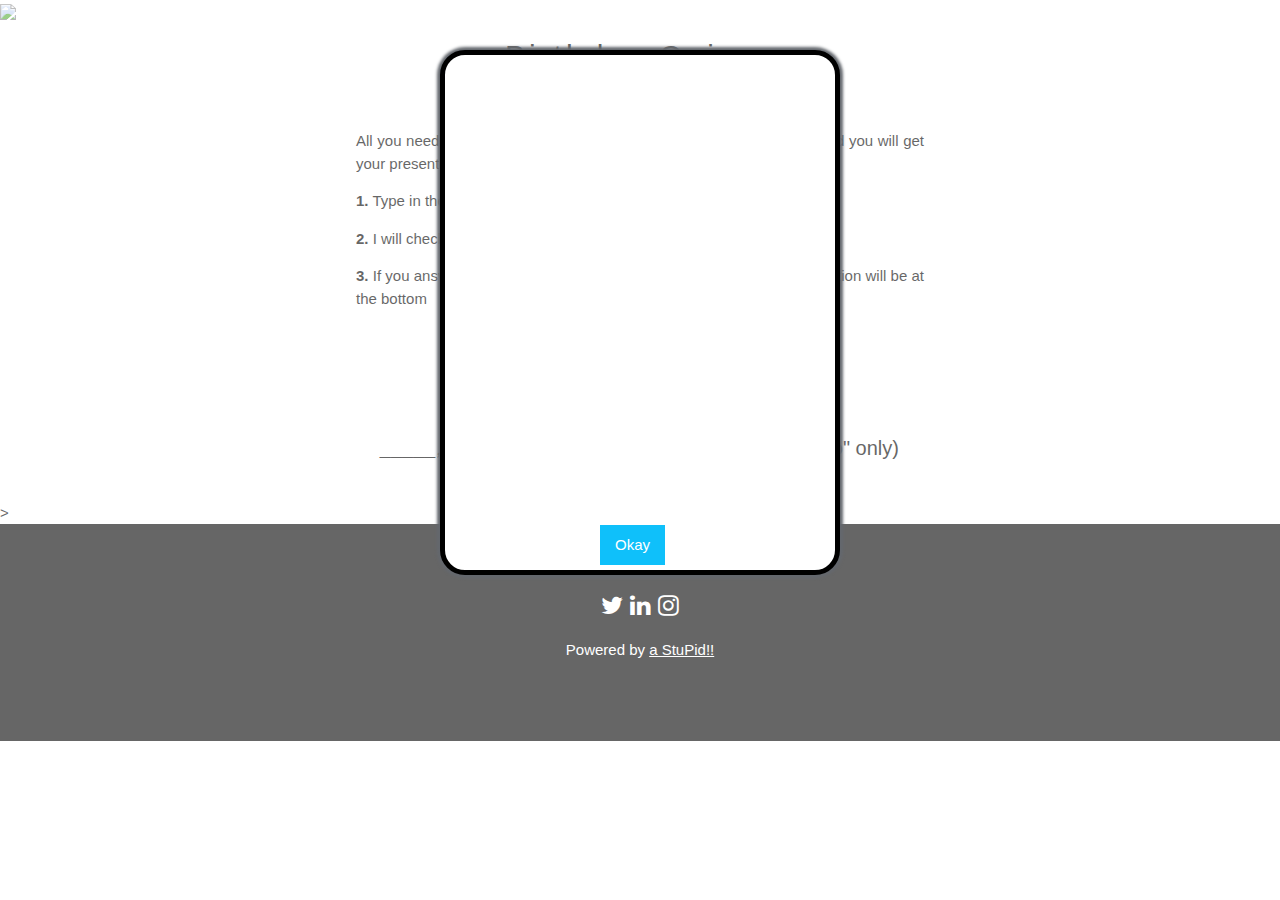
==== target/classes/index.html @ deedf8e1 "Add files via upload" ====
<!DOCTYPE html>
<html>
  <head>
<meta charset="UTF-8">
<meta name="viewport" content="width=device-width, initial-scale=1">
<link rel="stylesheet" href="index.css">
<link rel="stylesheet" href="https://cdnjs.cloudflare.com/ajax/libs/font-awesome/4.6.3/css/font-awesome.min.css">
<script src="https://ajax.googleapis.com/ajax/libs/jquery/3.3.1/jquery.min.js"></script>
<script src="index.js" type="text/javascript"></script>
</head>
<body>


<div id="ac-wrapper">
  <div id="popup">
   <button class="close" onclick="closePopUp()">Okay</button>  
  </div>
</div>

<div class="container">
  <img id="img" class="mySlides" src="http://localhost:8080/image/first.jpg"
  style="width:100%">
<div id="details" class="w3-container w3-center w3-content" style="max-width:600px">
  <h2 class="w3-wide">Birthday Quizzz</h2>
  <p class="w3-opacity"><i>Quarantine Birthday Celebration</i></p>
  <p class="w3-justify">All you need to do is keep answering the questions asked and at the end you will get your present.</p>
  <p class="w3-justify"><b>1.</b> Type in the answer and send it.</p>
  <p class="w3-justify"><b>2.</b> I will check the answer and if its right you will get next question</p>
  <p class="w3-justify"><b>3.</b> If you answer correctly the your image will get changed and next question will be at the bottom</p>  
</div>
</div>

<div class=" w3-container w3-center w3-content " style="max-width:600px" id='entry'>
    <h2 id="h" class="w3-wide">First Question</h2>
    <p class="w3-opacity"><i>An easy question</i></p>
    <h4 id="q" class="w3-center"><i>_____, Bharathi is an Idiot?</i>(Answers in "Yes" or "No" only) </h4>
    <input type="radio" class="message_pri" name="message_pri" value="Yes" onclick="document.getElementById('send').removeAttribute('disabled')"/>
    <label >Yes</label>
    <input type="radio" class="message_pri" name="message_pri" value="No" onclick="document.getElementById('send').removeAttribute('disabled')" />
    <label >No</label>
    <input id="send" type="submit" value="SEND" disabled onclick="myFunction()"/>
</div>
<div class=" w3-container w3-center w3-content hide" style="max-width:600px" id='next'>
  <h2 id="h" class="w3-wide">First Question</h2>
  <h4 id="q1" style="font-style: italic" class="w3-center">, Bharathi is an Idiot?</h4>
  <input id="v1"type="radio" class="message_pri" name="message_pri"  onclick="document.getElementById('send1').removeAttribute('disabled')"/>
  <label id="o1"></label></br>
  <input id="v2"type="radio" class="message_pri" name="message_pri"  onclick="document.getElementById('send1').removeAttribute('disabled')"/>
  <label id="o2"></label></br>
  <input id="v3"type="radio" class="message_pri" name="message_pri"  onclick="document.getElementById('send1').removeAttribute('disabled')"/>
  <label id="o3"></label></br>
  <input id="send1" type="submit" value="SEND" disabled onclick="myFunction()"/>
</div>
<div id="video" class="hide w3-center ">
<iframe Style="width: 900px; height: 506px;"  src="https://www.youtube.com/embed/UTetxq-kSc8" frameborder="0" allowfullscreen></iframe>
  </div>>

<!-- Footer -->
<footer class="w3-container w3-padding-64 w3-center w3-black w3-xlarge">
  <a href="https://twitter.com/yadavharichara1"><i class="fa fa-twitter"></i></a>
  <a href="http://linkedin.com/in/durgam-hari-charan-yadav-04898012b"><i class="fa fa-linkedin"></i></a>
  <a href="https://www.instagram.com/yadavharicharan/"><i class="fa fa-instagram"></i></a>
  <p class="w3-medium">
  Powered by <a href="images/life.jpg" target="_blank">a StuPid!!</a>
  </p>
</footer>
</body>
</html>
---- target/classes/index.css ----
/* W3.CSS 4.13 June 2019 by Jan Egil and Borge Refsnes */
html{box-sizing:border-box}*,*:before,*:after{box-sizing:inherit}
/* Extract from normalize.css by Nicolas Gallagher and Jonathan Neal git.io/normalize */
html{-ms-text-size-adjust:100%;-webkit-text-size-adjust:100%}body{margin:0}
article,aside,details,figcaption,figure,footer,header,main,menu,nav,section{display:block}summary{display:list-item}
audio,canvas,progress,video{display:inline-block}progress{vertical-align:baseline}
audio:not([controls]){display:none;height:0}[hidden],template{display:none}
a{background-color:transparent}a:active,a:hover{outline-width:0}
abbr[title]{border-bottom:none;text-decoration:underline;text-decoration:underline dotted}
b,strong{font-weight:bolder}dfn{font-style:italic}mark{background:#ff0;color:#000}
small{font-size:80%}sub,sup{font-size:75%;line-height:0;position:relative;vertical-align:baseline}
sub{bottom:-0.25em}sup{top:-0.5em}figure{margin:1em 40px}img{border-style:none}
code,kbd,pre,samp{font-family:monospace,monospace;font-size:1em}hr{box-sizing:content-box;height:0;overflow:visible}
button,input,select,textarea,optgroup{font:inherit;margin:0}optgroup{font-weight:bold}
button,input{overflow:visible}button,select{text-transform:none}
button,[type=button],[type=reset],[type=submit]{-webkit-appearance:button}
button::-moz-focus-inner,[type=button]::-moz-focus-inner,[type=reset]::-moz-focus-inner,[type=submit]::-moz-focus-inner{border-style:none;padding:0}
button:-moz-focusring,[type=button]:-moz-focusring,[type=reset]:-moz-focusring,[type=submit]:-moz-focusring{outline:1px dotted ButtonText}
fieldset{border:1px solid #c0c0c0;margin:0 2px;padding:.35em .625em .75em}
legend{color:inherit;display:table;max-width:100%;padding:0;white-space:normal}textarea{overflow:auto}
[type=checkbox],[type=radio]{padding:0}
[type=number]::-webkit-inner-spin-button,[type=number]::-webkit-outer-spin-button{height:auto}
[type=search]{-webkit-appearance:textfield;outline-offset:-2px}
[type=search]::-webkit-search-decoration{-webkit-appearance:none}
::-webkit-file-upload-button{-webkit-appearance:button;font:inherit}
/* End extract */
html,body{font-family:Verdana,sans-serif;font-size:15px;line-height:1.5}html{overflow-x:hidden}
h1{font-size:36px}h2{font-size:30px}h3{font-size:24px}h4{font-size:20px}h5{font-size:18px}h6{font-size:16px}.w3-serif{font-family:serif}
h1,h2,h3,h4,h5,h6{font-family:"Segoe UI",Arial,sans-serif;font-weight:400;margin:10px 0}.w3-wide{letter-spacing:4px}
hr{border:0;border-top:1px solid #eee;margin:20px 0}
.w3-image{max-width:100%;height:auto}img{vertical-align:middle}a{color:inherit}
.w3-table,.w3-table-all{border-collapse:collapse;border-spacing:0;width:100%;display:table}.w3-table-all{border:1px solid #ccc}
.w3-bordered tr,.w3-table-all tr{border-bottom:1px solid #ddd}.w3-striped tbody tr:nth-child(even){background-color:#f1f1f1}
.w3-table-all tr:nth-child(odd){background-color:#fff}.w3-table-all tr:nth-child(even){background-color:#f1f1f1}
.w3-hoverable tbody tr:hover,.w3-ul.w3-hoverable li:hover{background-color:#ccc}.w3-centered tr th,.w3-centered tr td{text-align:center}
.w3-table td,.w3-table th,.w3-table-all td,.w3-table-all th{padding:8px 8px;display:table-cell;text-align:left;vertical-align:top}
.w3-table th:first-child,.w3-table td:first-child,.w3-table-all th:first-child,.w3-table-all td:first-child{padding-left:16px}
.w3-btn,.w3-button{border:none;display:inline-block;padding:8px 16px;vertical-align:middle;overflow:hidden;text-decoration:none;color:inherit;background-color:inherit;text-align:center;cursor:pointer;white-space:nowrap}
.w3-btn:hover{box-shadow:0 8px 16px 0 rgba(0,0,0,0.2),0 6px 20px 0 rgba(0,0,0,0.19)}
.w3-btn,.w3-button{-webkit-touch-callout:none;-webkit-user-select:none;-khtml-user-select:none;-moz-user-select:none;-ms-user-select:none;user-select:none}   
.w3-disabled,.w3-btn:disabled,.w3-button:disabled{cursor:not-allowed;opacity:0.3}.w3-disabled *,:disabled *{pointer-events:none}
.w3-btn.w3-disabled:hover,.w3-btn:disabled:hover{box-shadow:none}
.w3-badge,.w3-tag{background-color:#000;color:#fff;display:inline-block;padding-left:8px;padding-right:8px;text-align:center}.w3-badge{border-radius:50%}
.w3-ul{list-style-type:none;padding:0;margin:0}.w3-ul li{padding:8px 16px;border-bottom:1px solid #ddd}.w3-ul li:last-child{border-bottom:none}
.w3-tooltip,.w3-display-container{position:relative}.w3-tooltip .w3-text{display:none}.w3-tooltip:hover .w3-text{display:inline-block}
.w3-ripple:active{opacity:0.5}.w3-ripple{transition:opacity 0s}
.w3-input{padding:8px;display:block;border:none;border-bottom:1px solid #ccc;width:100%}
.w3-select{padding:9px 0;width:100%;border:none;border-bottom:1px solid #ccc}
.w3-dropdown-click,.w3-dropdown-hover{position:relative;display:inline-block;cursor:pointer}
.w3-dropdown-hover:hover .w3-dropdown-content{display:block}
.w3-dropdown-hover:first-child,.w3-dropdown-click:hover{background-color:#ccc;color:#000}
.w3-dropdown-hover:hover > .w3-button:first-child,.w3-dropdown-click:hover > .w3-button:first-child{background-color:#ccc;color:#000}
.w3-dropdown-content{cursor:auto;color:#000;background-color:#fff;display:none;position:absolute;min-width:160px;margin:0;padding:0;z-index:1}
.w3-check,.w3-radio{width:24px;height:24px;position:relative;top:6px}
.w3-sidebar{height:100%;width:200px;background-color:#fff;position:fixed!important;z-index:1;overflow:auto}
.w3-bar-block .w3-dropdown-hover,.w3-bar-block .w3-dropdown-click{width:100%}
.w3-bar-block .w3-dropdown-hover .w3-dropdown-content,.w3-bar-block .w3-dropdown-click .w3-dropdown-content{min-width:100%}
.w3-bar-block .w3-dropdown-hover .w3-button,.w3-bar-block .w3-dropdown-click .w3-button{width:100%;text-align:left;padding:8px 16px}
.w3-main,#main{transition:margin-left .4s}
.w3-modal{z-index:3;display:none;padding-top:100px;position:fixed;left:0;top:0;width:100%;height:100%;overflow:auto;background-color:rgb(0,0,0);background-color:rgba(0,0,0,0.4)}
.w3-modal-content{margin:auto;background-color:#fff;position:relative;padding:0;outline:0;width:600px}
.w3-bar{width:100%;overflow:hidden}.w3-center .w3-bar{display:inline-block;width:auto}
.w3-bar .w3-bar-item{padding:8px 16px;float:left;width:auto;border:none;display:block;outline:0}
.w3-bar .w3-dropdown-hover,.w3-bar .w3-dropdown-click{position:static;float:left}
.w3-bar .w3-button{white-space:normal}
.w3-bar-block .w3-bar-item{width:100%;display:block;padding:8px 16px;text-align:left;border:none;white-space:normal;float:none;outline:0}
.w3-bar-block.w3-center .w3-bar-item{text-align:center}.w3-block{display:block;width:100%}
.w3-responsive{display:block;overflow-x:auto}
.w3-container:after,.w3-container:before,.w3-panel:after,.w3-panel:before,.w3-row:after,.w3-row:before,.w3-row-padding:after,.w3-row-padding:before,
.w3-cell-row:before,.w3-cell-row:after,.w3-clear:after,.w3-clear:before,.w3-bar:before,.w3-bar:after{content:"";display:table;clear:both}
.w3-col,.w3-half,.w3-third,.w3-twothird,.w3-threequarter,.w3-quarter{float:left;width:100%}
.w3-col.s1{width:8.33333%}.w3-col.s2{width:16.66666%}.w3-col.s3{width:24.99999%}.w3-col.s4{width:33.33333%}
.w3-col.s5{width:41.66666%}.w3-col.s6{width:49.99999%}.w3-col.s7{width:58.33333%}.w3-col.s8{width:66.66666%}
.w3-col.s9{width:74.99999%}.w3-col.s10{width:83.33333%}.w3-col.s11{width:91.66666%}.w3-col.s12{width:99.99999%}
@media (min-width:601px){.w3-col.m1{width:8.33333%}.w3-col.m2{width:16.66666%}.w3-col.m3,.w3-quarter{width:24.99999%}.w3-col.m4,.w3-third{width:33.33333%}
.w3-col.m5{width:41.66666%}.w3-col.m6,.w3-half{width:49.99999%}.w3-col.m7{width:58.33333%}.w3-col.m8,.w3-twothird{width:66.66666%}
.w3-col.m9,.w3-threequarter{width:74.99999%}.w3-col.m10{width:83.33333%}.w3-col.m11{width:91.66666%}.w3-col.m12{width:99.99999%}}
@media (min-width:993px){.w3-col.l1{width:8.33333%}.w3-col.l2{width:16.66666%}.w3-col.l3{width:24.99999%}.w3-col.l4{width:33.33333%}
.w3-col.l5{width:41.66666%}.w3-col.l6{width:49.99999%}.w3-col.l7{width:58.33333%}.w3-col.l8{width:66.66666%}
.w3-col.l9{width:74.99999%}.w3-col.l10{width:83.33333%}.w3-col.l11{width:91.66666%}.w3-col.l12{width:99.99999%}}
.w3-rest{overflow:hidden}.w3-stretch{margin-left:-16px;margin-right:-16px}
.w3-content,.w3-auto{margin-left:auto;margin-right:auto}.w3-content{max-width:980px}.w3-auto{max-width:1140px}
.w3-cell-row{display:table;width:100%}.w3-cell{display:table-cell}
.w3-cell-top{vertical-align:top}.w3-cell-middle{vertical-align:middle}.w3-cell-bottom{vertical-align:bottom}
.w3-hide{display:none!important}.w3-show-block,.w3-show{display:block!important}.w3-show-inline-block{display:inline-block!important}
@media (max-width:1205px){.w3-auto{max-width:95%}}
@media (max-width:600px){.w3-modal-content{margin:0 10px;width:auto!important}.w3-modal{padding-top:30px}
.w3-dropdown-hover.w3-mobile .w3-dropdown-content,.w3-dropdown-click.w3-mobile .w3-dropdown-content{position:relative}	
.w3-hide-small{display:none!important}.w3-mobile{display:block;width:100%!important}.w3-bar-item.w3-mobile,.w3-dropdown-hover.w3-mobile,.w3-dropdown-click.w3-mobile{text-align:center}
.w3-dropdown-hover.w3-mobile,.w3-dropdown-hover.w3-mobile .w3-btn,.w3-dropdown-hover.w3-mobile .w3-button,.w3-dropdown-click.w3-mobile,.w3-dropdown-click.w3-mobile .w3-btn,.w3-dropdown-click.w3-mobile .w3-button{width:100%}}
@media (max-width:768px){.w3-modal-content{width:500px}.w3-modal{padding-top:50px}}
@media (min-width:993px){.w3-modal-content{width:900px}.w3-hide-large{display:none!important}.w3-sidebar.w3-collapse{display:block!important}}
@media (max-width:992px) and (min-width:601px){.w3-hide-medium{display:none!important}}
@media (max-width:992px){.w3-sidebar.w3-collapse{display:none}.w3-main{margin-left:0!important;margin-right:0!important}.w3-auto{max-width:100%}}
.w3-top,.w3-bottom{position:fixed;width:100%;z-index:1}.w3-top{top:0}.w3-bottom{bottom:0}
.w3-overlay{position:fixed;display:none;width:100%;height:100%;top:0;left:0;right:0;bottom:0;background-color:rgba(0,0,0,0.5);z-index:2}
.w3-display-topleft{position:absolute;left:0;top:0}.w3-display-topright{position:absolute;right:0;top:0}
.w3-display-bottomleft{position:absolute;left:0;bottom:0}.w3-display-bottomright{position:absolute;right:0;bottom:0}
.w3-display-middle{position:absolute;top:50%;left:50%;transform:translate(-50%,-50%);-ms-transform:translate(-50%,-50%)}
.w3-display-left{position:absolute;top:50%;left:0%;transform:translate(0%,-50%);-ms-transform:translate(-0%,-50%)}
.w3-display-right{position:absolute;top:50%;right:0%;transform:translate(0%,-50%);-ms-transform:translate(0%,-50%)}
.w3-display-topmiddle{position:absolute;left:50%;top:0;transform:translate(-50%,0%);-ms-transform:translate(-50%,0%)}
.w3-display-bottommiddle{position:absolute;left:50%;bottom:0;transform:translate(-50%,0%);-ms-transform:translate(-50%,0%)}
.w3-display-container:hover .w3-display-hover{display:block}.w3-display-container:hover span.w3-display-hover{display:inline-block}.w3-display-hover{display:none}
.w3-display-position{position:absolute}
.w3-circle{border-radius:50%}
.w3-round-small{border-radius:2px}.w3-round,.w3-round-medium{border-radius:4px}.w3-round-large{border-radius:8px}.w3-round-xlarge{border-radius:16px}.w3-round-xxlarge{border-radius:32px}
.w3-row-padding,.w3-row-padding>.w3-half,.w3-row-padding>.w3-third,.w3-row-padding>.w3-twothird,.w3-row-padding>.w3-threequarter,.w3-row-padding>.w3-quarter,.w3-row-padding>.w3-col{padding:0 8px}
.w3-container,.w3-panel{padding:0.01em 16px}.w3-panel{margin-top:16px;margin-bottom:16px}
.w3-code,.w3-codespan{font-family:Consolas,"courier new";font-size:16px}
.w3-code{width:auto;background-color:#fff;padding:8px 12px;border-left:4px solid #4CAF50;word-wrap:break-word}
.w3-codespan{color:crimson;background-color:#f1f1f1;padding-left:4px;padding-right:4px;font-size:110%}
.w3-card,.w3-card-2{box-shadow:0 2px 5px 0 rgba(0,0,0,0.16),0 2px 10px 0 rgba(0,0,0,0.12)}
.w3-card-4,.w3-hover-shadow:hover{box-shadow:0 4px 10px 0 rgba(0,0,0,0.2),0 4px 20px 0 rgba(0,0,0,0.19)}
.w3-spin{animation:w3-spin 2s infinite linear}@keyframes w3-spin{0%{transform:rotate(0deg)}100%{transform:rotate(359deg)}}
.w3-animate-fading{animation:fading 10s infinite}@keyframes fading{0%{opacity:0}50%{opacity:1}100%{opacity:0}}
.w3-animate-opacity{animation:opac 0.8s}@keyframes opac{from{opacity:0} to{opacity:1}}
.w3-animate-top{position:relative;animation:animatetop 0.4s}@keyframes animatetop{from{top:-300px;opacity:0} to{top:0;opacity:1}}
.w3-animate-left{position:relative;animation:animateleft 0.4s}@keyframes animateleft{from{left:-300px;opacity:0} to{left:0;opacity:1}}
.w3-animate-right{position:relative;animation:animateright 0.4s}@keyframes animateright{from{right:-300px;opacity:0} to{right:0;opacity:1}}
.w3-animate-bottom{position:relative;animation:animatebottom 0.4s}@keyframes animatebottom{from{bottom:-300px;opacity:0} to{bottom:0;opacity:1}}
.w3-animate-zoom {animation:animatezoom 0.6s}@keyframes animatezoom{from{transform:scale(0)} to{transform:scale(1)}}
.w3-animate-input{transition:width 0.4s ease-in-out}.w3-animate-input:focus{width:100%!important}
.w3-opacity,.w3-hover-opacity:hover{opacity:0.60}.w3-opacity-off,.w3-hover-opacity-off:hover{opacity:1}
.w3-opacity-max{opacity:0.25}.w3-opacity-min{opacity:0.75}
.w3-greyscale-max,.w3-grayscale-max,.w3-hover-greyscale:hover,.w3-hover-grayscale:hover{filter:grayscale(100%)}
.w3-greyscale,.w3-grayscale{filter:grayscale(75%)}.w3-greyscale-min,.w3-grayscale-min{filter:grayscale(50%)}
.w3-sepia{filter:sepia(75%)}.w3-sepia-max,.w3-hover-sepia:hover{filter:sepia(100%)}.w3-sepia-min{filter:sepia(50%)}
.w3-tiny{font-size:10px!important}.w3-small{font-size:12px!important}.w3-medium{font-size:15px!important}.w3-large{font-size:18px!important}
.w3-xlarge{font-size:24px!important}.w3-xxlarge{font-size:36px!important}.w3-xxxlarge{font-size:48px!important}.w3-jumbo{font-size:64px!important}
.w3-left-align{text-align:left!important}.w3-right-align{text-align:right!important}.w3-justify{text-align:justify!important}.w3-center{text-align:center!important}
.w3-border-0{border:0!important}.w3-border{border:1px solid #ccc!important}
.w3-border-top{border-top:1px solid #ccc!important}.w3-border-bottom{border-bottom:1px solid #ccc!important}
.w3-border-left{border-left:1px solid #ccc!important}.w3-border-right{border-right:1px solid #ccc!important}
.w3-topbar{border-top:6px solid #ccc!important}.w3-bottombar{border-bottom:6px solid #ccc!important}
.w3-leftbar{border-left:6px solid #ccc!important}.w3-rightbar{border-right:6px solid #ccc!important}
.w3-section,.w3-code{margin-top:16px!important;margin-bottom:16px!important}
.w3-margin{margin:16px!important}.w3-margin-top{margin-top:16px!important}.w3-margin-bottom{margin-bottom:16px!important}
.w3-margin-left{margin-left:16px!important}.w3-margin-right{margin-right:16px!important}
.w3-padding-small{padding:4px 8px!important}.w3-padding{padding:8px 16px!important}.w3-padding-large{padding:12px 24px!important}
.w3-padding-16{padding-top:16px!important;padding-bottom:16px!important}.w3-padding-24{padding-top:24px!important;padding-bottom:24px!important}
.w3-padding-32{padding-top:32px!important;padding-bottom:32px!important}.w3-padding-48{padding-top:48px!important;padding-bottom:48px!important}
.w3-padding-64{padding-top:64px!important;padding-bottom:64px!important}
.w3-left{float:left!important}.w3-right{float:right!important}
.w3-button:hover{color:#000!important;background-color:#ccc!important}
.w3-transparent,.w3-hover-none:hover{background-color:transparent!important}
.w3-hover-none:hover{box-shadow:none!important}
/* Colors */
.w3-amber,.w3-hover-amber:hover{color:#000!important;background-color:#ffc107!important}
.w3-aqua,.w3-hover-aqua:hover{color:#000!important;background-color:#00ffff!important}
.w3-blue,.w3-hover-blue:hover{color:#fff!important;background-color:#2196F3!important}
.w3-light-blue,.w3-hover-light-blue:hover{color:#000!important;background-color:#87CEEB!important}
.w3-brown,.w3-hover-brown:hover{color:#fff!important;background-color:#795548!important}
.w3-cyan,.w3-hover-cyan:hover{color:#000!important;background-color:#00bcd4!important}
.w3-blue-grey,.w3-hover-blue-grey:hover,.w3-blue-gray,.w3-hover-blue-gray:hover{color:#fff!important;background-color:#607d8b!important}
.w3-green,.w3-hover-green:hover{color:#fff!important;background-color:#4CAF50!important}
.w3-light-green,.w3-hover-light-green:hover{color:#000!important;background-color:#8bc34a!important}
.w3-indigo,.w3-hover-indigo:hover{color:#fff!important;background-color:#3f51b5!important}
.w3-khaki,.w3-hover-khaki:hover{color:#000!important;background-color:#f0e68c!important}
.w3-lime,.w3-hover-lime:hover{color:#000!important;background-color:#cddc39!important}
.w3-orange,.w3-hover-orange:hover{color:#000!important;background-color:#ff9800!important}
.w3-deep-orange,.w3-hover-deep-orange:hover{color:#fff!important;background-color:#ff5722!important}
.w3-pink,.w3-hover-pink:hover{color:#fff!important;background-color:#e91e63!important}
.w3-purple,.w3-hover-purple:hover{color:#fff!important;background-color:#9c27b0!important}
.w3-deep-purple,.w3-hover-deep-purple:hover{color:#fff!important;background-color:#673ab7!important}
.w3-red,.w3-hover-red:hover{color:#fff!important;background-color:#f44336!important}
.w3-sand,.w3-hover-sand:hover{color:#000!important;background-color:#fdf5e6!important}
.w3-teal,.w3-hover-teal:hover{color:#fff!important;background-color:#009688!important}
.w3-yellow,.w3-hover-yellow:hover{color:#000!important;background-color:#ffeb3b!important}
.w3-white,.w3-hover-white:hover{color:#000!important;background-color:#fff!important}
.w3-black,.w3-hover-black:hover{color:#fff!important;background-color:#000!important}
.w3-grey,.w3-hover-grey:hover,.w3-gray,.w3-hover-gray:hover{color:#000!important;background-color:#9e9e9e!important}
.w3-light-grey,.w3-hover-light-grey:hover,.w3-light-gray,.w3-hover-light-gray:hover{color:#000!important;background-color:#f1f1f1!important}
.w3-dark-grey,.w3-hover-dark-grey:hover,.w3-dark-gray,.w3-hover-dark-gray:hover{color:#fff!important;background-color:#616161!important}
.w3-pale-red,.w3-hover-pale-red:hover{color:#000!important;background-color:#ffdddd!important}
.w3-pale-green,.w3-hover-pale-green:hover{color:#000!important;background-color:#ddffdd!important}
.w3-pale-yellow,.w3-hover-pale-yellow:hover{color:#000!important;background-color:#ffffcc!important}
.w3-pale-blue,.w3-hover-pale-blue:hover{color:#000!important;background-color:#ddffff!important}
.w3-text-amber,.w3-hover-text-amber:hover{color:#ffc107!important}
.w3-text-aqua,.w3-hover-text-aqua:hover{color:#00ffff!important}
.w3-text-blue,.w3-hover-text-blue:hover{color:#2196F3!important}
.w3-text-light-blue,.w3-hover-text-light-blue:hover{color:#87CEEB!important}
.w3-text-brown,.w3-hover-text-brown:hover{color:#795548!important}
.w3-text-cyan,.w3-hover-text-cyan:hover{color:#00bcd4!important}
.w3-text-blue-grey,.w3-hover-text-blue-grey:hover,.w3-text-blue-gray,.w3-hover-text-blue-gray:hover{color:#607d8b!important}
.w3-text-green,.w3-hover-text-green:hover{color:#4CAF50!important}
.w3-text-light-green,.w3-hover-text-light-green:hover{color:#8bc34a!important}
.w3-text-indigo,.w3-hover-text-indigo:hover{color:#3f51b5!important}
.w3-text-khaki,.w3-hover-text-khaki:hover{color:#b4aa50!important}
.w3-text-lime,.w3-hover-text-lime:hover{color:#cddc39!important}
.w3-text-orange,.w3-hover-text-orange:hover{color:#ff9800!important}
.w3-text-deep-orange,.w3-hover-text-deep-orange:hover{color:#ff5722!important}
.w3-text-pink,.w3-hover-text-pink:hover{color:#e91e63!important}
.w3-text-purple,.w3-hover-text-purple:hover{color:#9c27b0!important}
.w3-text-deep-purple,.w3-hover-text-deep-purple:hover{color:#673ab7!important}
.w3-text-red,.w3-hover-text-red:hover{color:#f44336!important}
.w3-text-sand,.w3-hover-text-sand:hover{color:#fdf5e6!important}
.w3-text-teal,.w3-hover-text-teal:hover{color:#009688!important}
.w3-text-yellow,.w3-hover-text-yellow:hover{color:#d2be0e!important}
.w3-text-white,.w3-hover-text-white:hover{color:#fff!important}
.w3-text-black,.w3-hover-text-black:hover{color:#000!important}
.w3-text-grey,.w3-hover-text-grey:hover,.w3-text-gray,.w3-hover-text-gray:hover{color:#757575!important}
.w3-text-light-grey,.w3-hover-text-light-grey:hover,.w3-text-light-gray,.w3-hover-text-light-gray:hover{color:#f1f1f1!important}
.w3-text-dark-grey,.w3-hover-text-dark-grey:hover,.w3-text-dark-gray,.w3-hover-text-dark-gray:hover{color:#3a3a3a!important}
.w3-border-amber,.w3-hover-border-amber:hover{border-color:#ffc107!important}
.w3-border-aqua,.w3-hover-border-aqua:hover{border-color:#00ffff!important}
.w3-border-blue,.w3-hover-border-blue:hover{border-color:#2196F3!important}
.w3-border-light-blue,.w3-hover-border-light-blue:hover{border-color:#87CEEB!important}
.w3-border-brown,.w3-hover-border-brown:hover{border-color:#795548!important}
.w3-border-cyan,.w3-hover-border-cyan:hover{border-color:#00bcd4!important}
.w3-border-blue-grey,.w3-hover-border-blue-grey:hover,.w3-border-blue-gray,.w3-hover-border-blue-gray:hover{border-color:#607d8b!important}
.w3-border-green,.w3-hover-border-green:hover{border-color:#4CAF50!important}
.w3-border-light-green,.w3-hover-border-light-green:hover{border-color:#8bc34a!important}
.w3-border-indigo,.w3-hover-border-indigo:hover{border-color:#3f51b5!important}
.w3-border-khaki,.w3-hover-border-khaki:hover{border-color:#f0e68c!important}
.w3-border-lime,.w3-hover-border-lime:hover{border-color:#cddc39!important}
.w3-border-orange,.w3-hover-border-orange:hover{border-color:#ff9800!important}
.w3-border-deep-orange,.w3-hover-border-deep-orange:hover{border-color:#ff5722!important}
.w3-border-pink,.w3-hover-border-pink:hover{border-color:#e91e63!important}
.w3-border-purple,.w3-hover-border-purple:hover{border-color:#9c27b0!important}
.w3-border-deep-purple,.w3-hover-border-deep-purple:hover{border-color:#673ab7!important}
.w3-border-red,.w3-hover-border-red:hover{border-color:#f44336!important}
.w3-border-sand,.w3-hover-border-sand:hover{border-color:#fdf5e6!important}
.w3-border-teal,.w3-hover-border-teal:hover{border-color:#009688!important}
.w3-border-yellow,.w3-hover-border-yellow:hover{border-color:#ffeb3b!important}
.w3-border-white,.w3-hover-border-white:hover{border-color:#fff!important}
.w3-border-black,.w3-hover-border-black:hover{border-color:#000!important}
.w3-border-grey,.w3-hover-border-grey:hover,.w3-border-gray,.w3-hover-border-gray:hover{border-color:#9e9e9e!important}
.w3-border-light-grey,.w3-hover-border-light-grey:hover,.w3-border-light-gray,.w3-hover-border-light-gray:hover{border-color:#f1f1f1!important}
.w3-border-dark-grey,.w3-hover-border-dark-grey:hover,.w3-border-dark-gray,.w3-hover-border-dark-gray:hover{border-color:#616161!important}
.w3-border-pale-red,.w3-hover-border-pale-red:hover{border-color:#ffe7e7!important}.w3-border-pale-green,.w3-hover-border-pale-green:hover{border-color:#e7ffe7!important}
.w3-border-pale-yellow,.w3-hover-border-pale-yellow:hover{border-color:#ffffcc!important}.w3-border-pale-blue,.w3-hover-border-pale-blue:hover{border-color:#e7ffff!important}

#ac-wrapper {
    position: fixed;
    top: 0;
    left: 0;
    width: 100%;
    height: 100%;
    background: rgba(255,255,255,.4);
    z-index: 1001;
    }
    #popup{
    width: 400px;
    height: 525px;
    background-image: url('http://localhost:8080/image/Party.jpg');
    background-size: 400px 475px;
    background-color: white;
    border: 5px solid #000;
    margin: 0 auto ;
    background-repeat: no-repeat;
    border-radius: 25px;
    -moz-border-radius: 25px;
    -webkit-border-radius: 25px;
    box-shadow: #64686e 0px 0px 3px 3px;
    -moz-box-shadow: #64686e 0px 0px 3px 3px;
    -webkit-box-shadow: #64686e 0px 0px 3px 3px;
    position: relative;
    top: 50px;
    }
    #popupText{
        color: white;
    }
    .close{
        position: absolute;
        bottom: 5px;
        left: 50%;
        margin-left: -40px;
        background-color: #0fc0fa;
        font-size: 1rem;
        padding: 0.6rem 1rem;
        color: white;
        border: none;
    }
    .hide{
        display: none;
    }
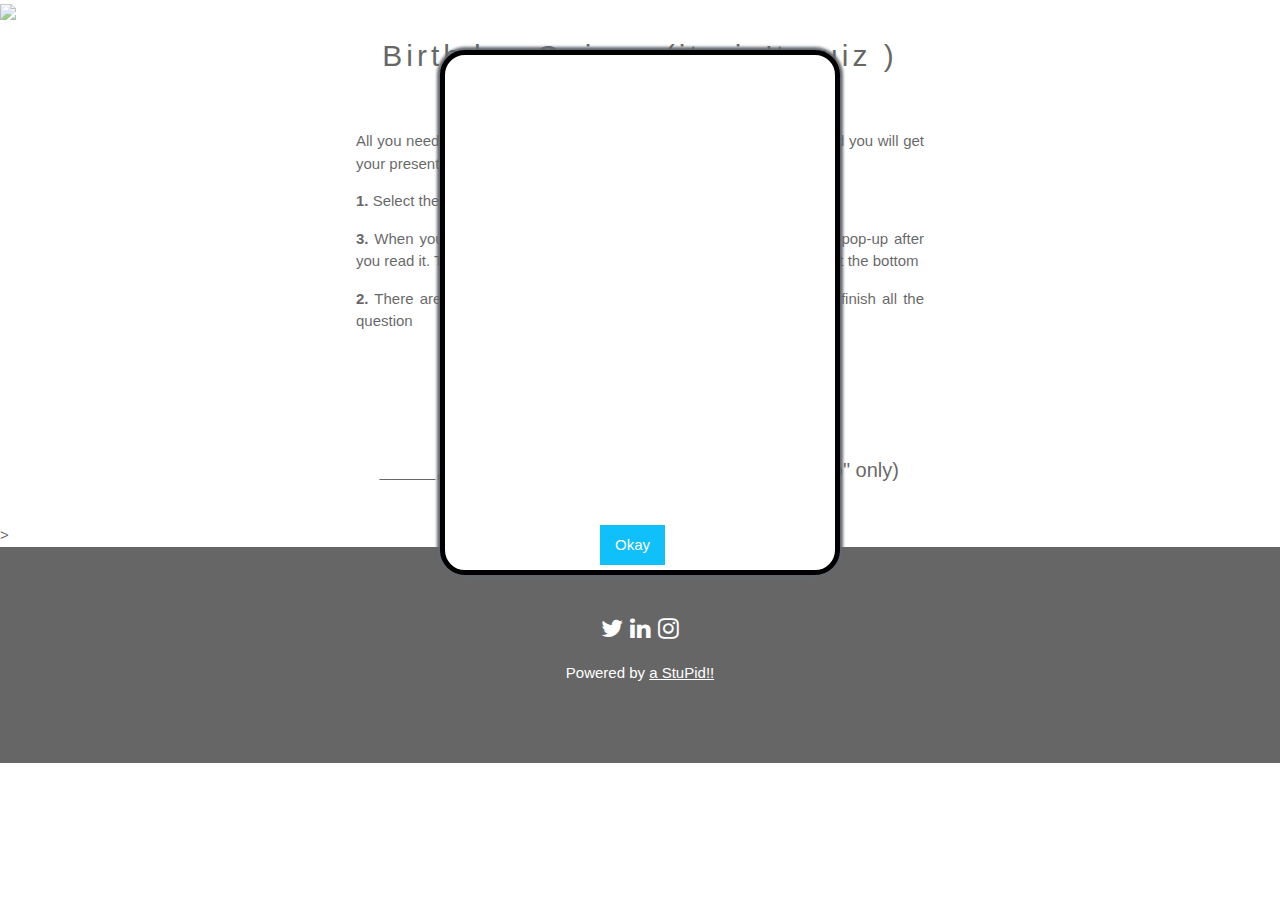
==== commit d1abc04e: "Done" ====
--- a/target/classes/index.html
+++ b/target/classes/index.html
@@ -17,16 +17,28 @@
   </div>
 </div>
 
+<div id="myModal" class="modal">
+
+  <!-- Modal content -->
+  <div class="modal-content">
+    <span class="closes" onclick="popIt()">&times;</span>
+    <p id="text"></p>
+    <p id="text1"></p>
+    <h2 id="text2"></h2>
+    <h4 id="text3"></h4>
+  </div>
+
+</div>
+
 <div class="container">
-  <img id="img" class="mySlides" src="http://localhost:8080/image/first.jpg"
-  style="width:100%">
+  <img id="img" class="mySlides" src="/image/first.jpg"style="width:100%">
 <div id="details" class="w3-container w3-center w3-content" style="max-width:600px">
-  <h2 class="w3-wide">Birthday Quizzz</h2>
+  <h2 class="w3-wide">Birthday Quizzz (it ain't quiz )</h2>
   <p class="w3-opacity"><i>Quarantine Birthday Celebration</i></p>
-  <p class="w3-justify">All you need to do is keep answering the questions asked and at the end you will get your present.</p>
-  <p class="w3-justify"><b>1.</b> Type in the answer and send it.</p>
-  <p class="w3-justify"><b>2.</b> I will check the answer and if its right you will get next question</p>
-  <p class="w3-justify"><b>3.</b> If you answer correctly the your image will get changed and next question will be at the bottom</p>  
+  <p class="w3-justify">All you need to do is keep answering the questions asked and at the end you will get your present. Please, dont refresh the page or go back.</p>
+  <p class="w3-justify"><b>1.</b> Select the option that you think is right and send it.</p>
+  <p class="w3-justify"><b>3.</b> When you send your answer, a pop-up will get displayed, close the pop-up after you read it. Then your image will get changed and next question will be at the bottom</p>
+  <p class="w3-justify"><b>2.</b> There are eight questions and you won't get your present until you finish all the question</p>
 </div>
 </div>
 
@@ -53,6 +65,7 @@
 </div>
 <div id="video" class="hide w3-center ">
 <iframe Style="width: 900px; height: 506px;"  src="https://www.youtube.com/embed/UTetxq-kSc8" frameborder="0" allowfullscreen></iframe>
+<iframe Style="width: 900px; height: 506px;"  src="https://www.youtube.com/embed/cgxyn52bcpw" frameborder="0" allowfullscreen></iframe>
   </div>>
 
 <!-- Footer -->
@@ -61,7 +74,7 @@
   <a href="http://linkedin.com/in/durgam-hari-charan-yadav-04898012b"><i class="fa fa-linkedin"></i></a>
   <a href="https://www.instagram.com/yadavharicharan/"><i class="fa fa-instagram"></i></a>
   <p class="w3-medium">
-  Powered by <a href="images/life.jpg" target="_blank">a StuPid!!</a>
+  Powered by <a href="https://i.pinimg.com/originals/fa/58/e8/fa58e873a780d97435fdc77bd084bf74.jpg" target="_blank">a StuPid!!</a>
   </p>
 </footer>
 </body>
--- a/target/classes/index.css
+++ b/target/classes/index.css
@@ -243,7 +243,7 @@
     #popup{
     width: 400px;
     height: 525px;
-    background-image: url('http://localhost:8080/image/Party.jpg');
+    background-image: url('/image/Party.JPG');
     background-size: 400px 475px;
     background-color: white;
     border: 5px solid #000;
@@ -274,4 +274,44 @@
     }
     .hide{
         display: none;
-    }+    }
+    .modal {
+        display: none; /* Hidden by default */
+        position: fixed; /* Stay in place */
+        z-index: 1; /* Sit on top */
+        padding-top: 100px; /* Location of the box */
+        left: 0;
+        top: 0;
+        width: 100%; /* Full width */
+        height: 100%; /* Full height */
+        overflow: auto; /* Enable scroll if needed */
+        background-color: rgb(0,0,0); /* Fallback color */
+        background-color: rgba(0,0,0,0.4); /* Black w/ opacity */
+      }
+      
+      /* Modal Content */
+      .modal-content {
+        background-color: #fefefe;
+        margin: auto;
+        padding: 20px;
+        border: 1px solid #888;
+        width: 80%;
+      }
+      
+      /* The Close Button */
+      .closes {
+        background-color: #0fc0fa;
+        font-size: 2rem;
+        color: white;
+        border: none;
+
+        float: right;
+        font-weight: bold;
+      }
+      
+      .closes:hover,
+      .closes:focus {
+        color: #000;
+        text-decoration: none;
+        cursor: pointer;
+      }